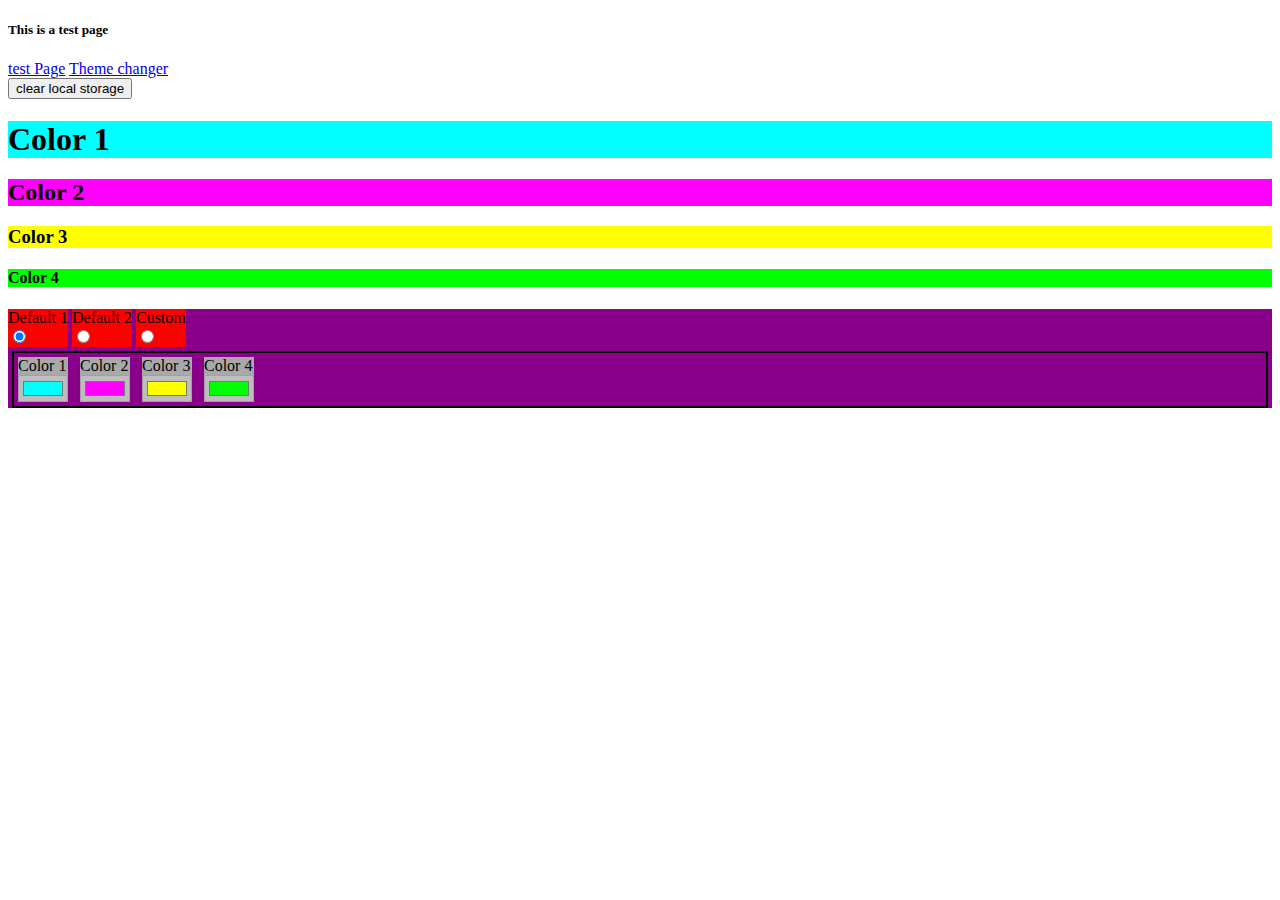
==== testPage.html @ 7dd6b3f7 "ton of commenting and documentation" ====
<!DOCTYPE html>
<html lang="en">
<head>
   <meta charset="UTF-8">
   <meta http-equiv="X-UA-Compatible" content="IE=edge">
   <meta name="viewport" content="width=device-width, initial-scale=1.0">
   <title>Document</title>
   <link rel="stylesheet" href="main.css">
</head>
<body>
   <h5>This is a test page</h5>
   <a href="testPage.html">test Page</a>
   <a href="themeChanger.html">Theme changer</a> <br>

   <button onclick="localStorage.clear();">clear local storage</button>
   <br>
   <h1>Color 1</h1>
   <h2>Color 2</h2>
   <h3>Color 3</h3>
   <h4>Color 4</h4>
   <div id="simulatedContainer">
      <div id="pickerContainer">
         <div id="formInputs">
            <div class="radioContainer">
               <label for="default1">Default 1</label><br>
               <input type="radio" id="default1" name="theme" onclick="radioClick('default1')">
            </div>
            <div class="radioContainer">
               <label for="default2">Default 2</label><br>
               <input type="radio" id="default2" name="theme" onclick="radioClick('default2')">
            </div>
            <div class="radioContainer">
               <label for="customTheme">Custom</label><br>
               <input type="radio" id="customTheme" name="theme" onclick="radioClick('customTheme')">
            </div>
         </div>
         <div id="colorInputContainer">
            <div class="colorInput">
               <label for="clrInput1">Color 1</label>
               <input type="color" name="clrInput1" id="clrInput1" disabled onchange="applyCustomColors()">
            </div>
            <div class="colorInput">
               <label for="clrInput2">Color 2</label>
               <input type="color" name="clrInput2" id="clrInput2" disabled onchange="applyCustomColors()">
            </div>
            <div class="colorInput">
               <label for="clrInput3">Color 3</label>
               <input type="color" name="clrInput3" id="clrInput3" disabled onchange="applyCustomColors()">
            </div>
            <div class="colorInput">
               <label for="clrInput4">Color 4</label>
               <input type="color" name="clrInput4" id="clrInput4" disabled onchange="applyCustomColors()">
            </div>
         </div>
      </div>
   </div>
   <script src="javascript/themeChanger.js">"Your Browser does not support javascript"</script>
   <script src="javascript/localStorageForThemes.js">"Your Browser does not support javascript"</script>
</body>
</html>
---- main.css ----
:root {
   /*
   Feel free to change the names of these variables but make sure to keep the two dashes
   every color in your document should be a var that refrences these color vars
   */
   --color1:#00ffff;
   --color2:#ff00ff;
   --color3:#ffff00;
   --color4:#00ff00;
}

h1 {
   background-color: var(--color1);
}
h2 {
   background-color: var(--color2);
}
h3 {
   background-color: var(--color3);
}
h4 {
   background-color: var(--color4);
}

#pickerContainer {
   /*Optional Styling below*/
   background-color: darkmagenta;
}
.radioContainer {
   display: inline-block;
   /*Optional Styling below*/
   background-color: red;
}

.colorInput * {
   display: block;
   /*Optional Styling below*/
}
.colorInput {
   display: inline-block;
   /*Optional Styling below*/
   background-color: darkgray;
   margin: 4px;
}
#colorInputContainer {
   /*Optional Styling below*/
   border: 2px solid black;
   margin: 4px;
}
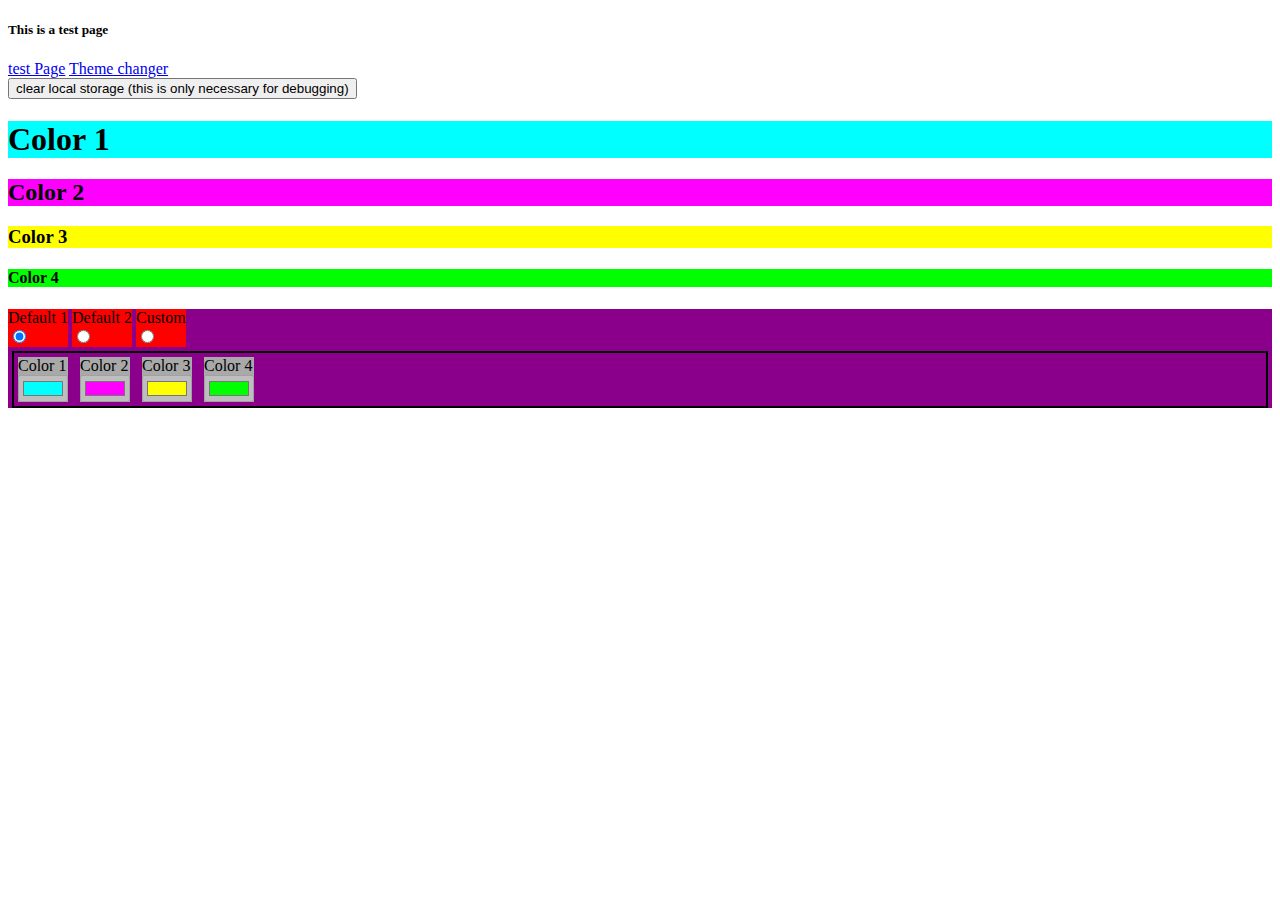
==== commit b713baed: "change clear storage button" ====
--- a/testPage.html
+++ b/testPage.html
@@ -5,21 +5,21 @@
    <meta http-equiv="X-UA-Compatible" content="IE=edge">
    <meta name="viewport" content="width=device-width, initial-scale=1.0">
    <title>Document</title>
-   <link rel="stylesheet" href="main.css">
+   <link rel="stylesheet" href="themeChanger.css">
 </head>
 <body>
    <h5>This is a test page</h5>
    <a href="testPage.html">test Page</a>
    <a href="themeChanger.html">Theme changer</a> <br>
 
-   <button onclick="localStorage.clear();">clear local storage</button>
+   <button onclick="localStorage.clear();">clear local storage (this is only necessary for debugging)</button>
    <br>
    <h1>Color 1</h1>
    <h2>Color 2</h2>
    <h3>Color 3</h3>
    <h4>Color 4</h4>
    <div id="simulatedContainer">
-      <div id="pickerContainer">
+      <div id="themeContainer">
          <div id="formInputs">
             <div class="radioContainer">
                <label for="default1">Default 1</label><br>
@@ -57,4 +57,4 @@
    <script src="javascript/themeChanger.js">"Your Browser does not support javascript"</script>
    <script src="javascript/localStorageForThemes.js">"Your Browser does not support javascript"</script>
 </body>
-</html>+</html>
--- a/themeChanger.css
+++ b/themeChanger.css
@@ -0,0 +1,51 @@
+:root {
+   /*
+   Feel free to change the names of these variables but make sure to keep the two dashes
+   every color in your document should be a var that refrences these color vars
+   */
+   --color1:#00ffff;
+   --color2:#ff00ff;
+   --color3:#ffff00;
+   --color4:#00ff00;
+}
+
+h1 {
+   background-color: var(--color1);
+}
+h2 {
+   background-color: var(--color2);
+}
+h3 {
+   background-color: var(--color3);
+}
+h4 {
+   background-color: var(--color4);
+}
+
+#themeContainer {
+   /*Optional Styling below*/
+   background-color: darkmagenta;
+}
+.radioContainer {
+   display: inline-block;
+   /*Optional Styling below*/
+   background-color: red;
+}
+
+.colorInput * {
+   display: block;
+   /*Optional Styling below*/
+}
+.colorInput {
+   display: inline-block;
+   /*Optional Styling below*/
+   background-color: darkgray;
+   margin: 4px;
+}
+#colorInputContainer {
+   /*Optional Styling below*/
+   border: 2px solid black;
+   margin: 4px;
+}
+
+
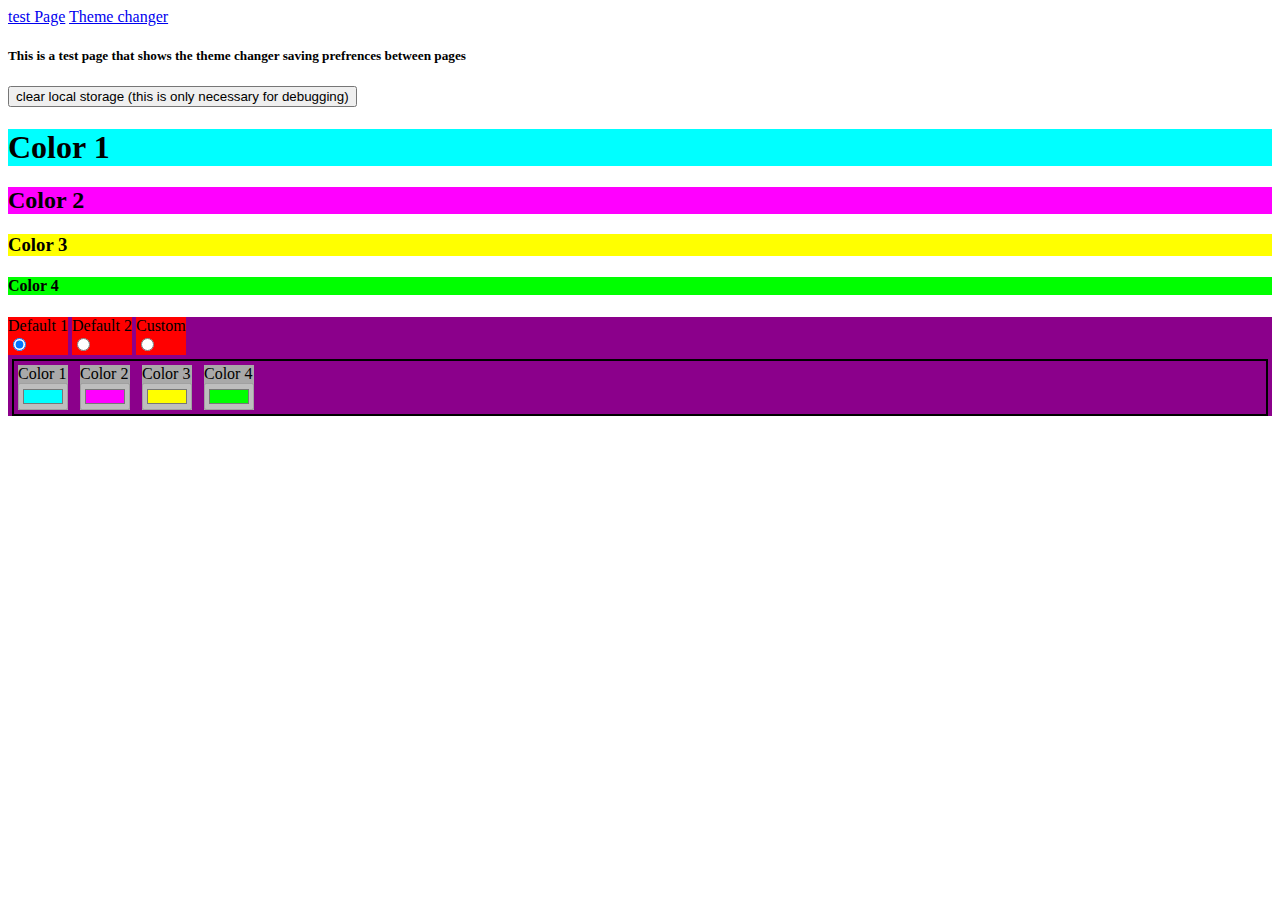
==== commit 3867b7cd: "more info for test page" ====
--- a/testPage.html
+++ b/testPage.html
@@ -8,9 +8,9 @@
    <link rel="stylesheet" href="themeChanger.css">
 </head>
 <body>
-   <h5>This is a test page</h5>
    <a href="testPage.html">test Page</a>
-   <a href="themeChanger.html">Theme changer</a> <br>
+   <a href="index.html">Theme changer</a> <br>
+   <h5>This is a test page that shows the theme changer saving prefrences between pages</h5>
 
    <button onclick="localStorage.clear();">clear local storage (this is only necessary for debugging)</button>
    <br>
@@ -55,6 +55,5 @@
       </div>
    </div>
    <script src="javascript/themeChanger.js">"Your Browser does not support javascript"</script>
-   <script src="javascript/localStorageForThemes.js">"Your Browser does not support javascript"</script>
 </body>
 </html>
--- a/themeChanger.css
+++ b/themeChanger.css
@@ -1,14 +1,4 @@
-:root {
-   /*
-   Feel free to change the names of these variables but make sure to keep the two dashes
-   every color in your document should be a var that refrences these color vars
-   */
-   --color1:#00ffff;
-   --color2:#ff00ff;
-   --color3:#ffff00;
-   --color4:#00ff00;
-}
-
+/*Dont add the header styles below to your document*/
 h1 {
    background-color: var(--color1);
 }
@@ -20,6 +10,19 @@
 }
 h4 {
    background-color: var(--color4);
+}
+
+
+/*Everything below this add to your css document*/
+:root {
+   /*
+   Feel free to change the names of these variables but make sure to keep the two dashes
+   every color in your document should be a var that refrences these color vars
+   */
+   --color1:#00ffff;
+   --color2:#ff00ff;
+   --color3:#ffff00;
+   --color4:#00ff00;
 }
 
 #themeContainer {
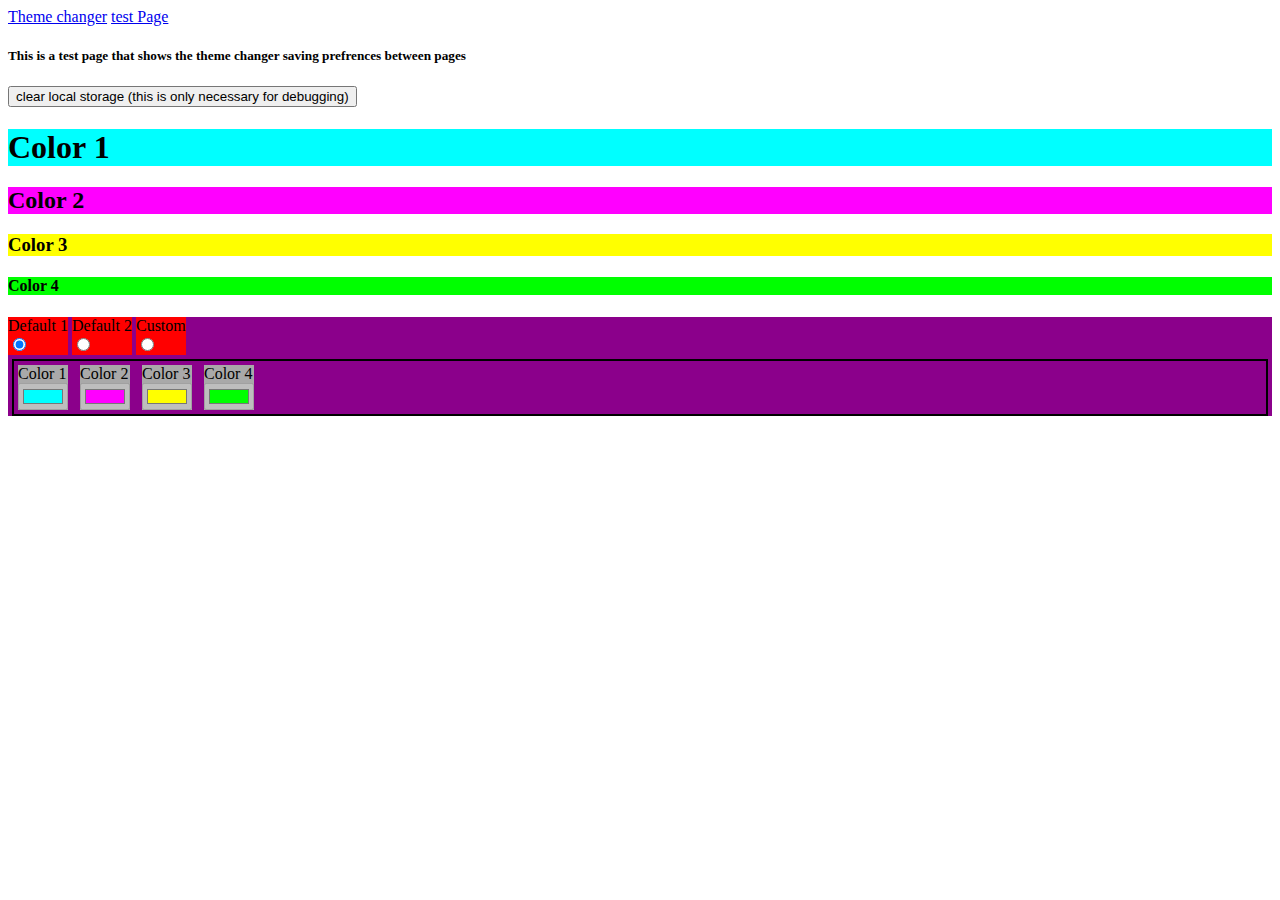
==== commit 3927f188: "fix and switch nav bar" ====
--- a/testPage.html
+++ b/testPage.html
@@ -8,8 +8,8 @@
    <link rel="stylesheet" href="themeChanger.css">
 </head>
 <body>
+   <a href="index.html">Theme changer</a>
    <a href="testPage.html">test Page</a>
-   <a href="index.html">Theme changer</a> <br>
    <h5>This is a test page that shows the theme changer saving prefrences between pages</h5>
 
    <button onclick="localStorage.clear();">clear local storage (this is only necessary for debugging)</button>
